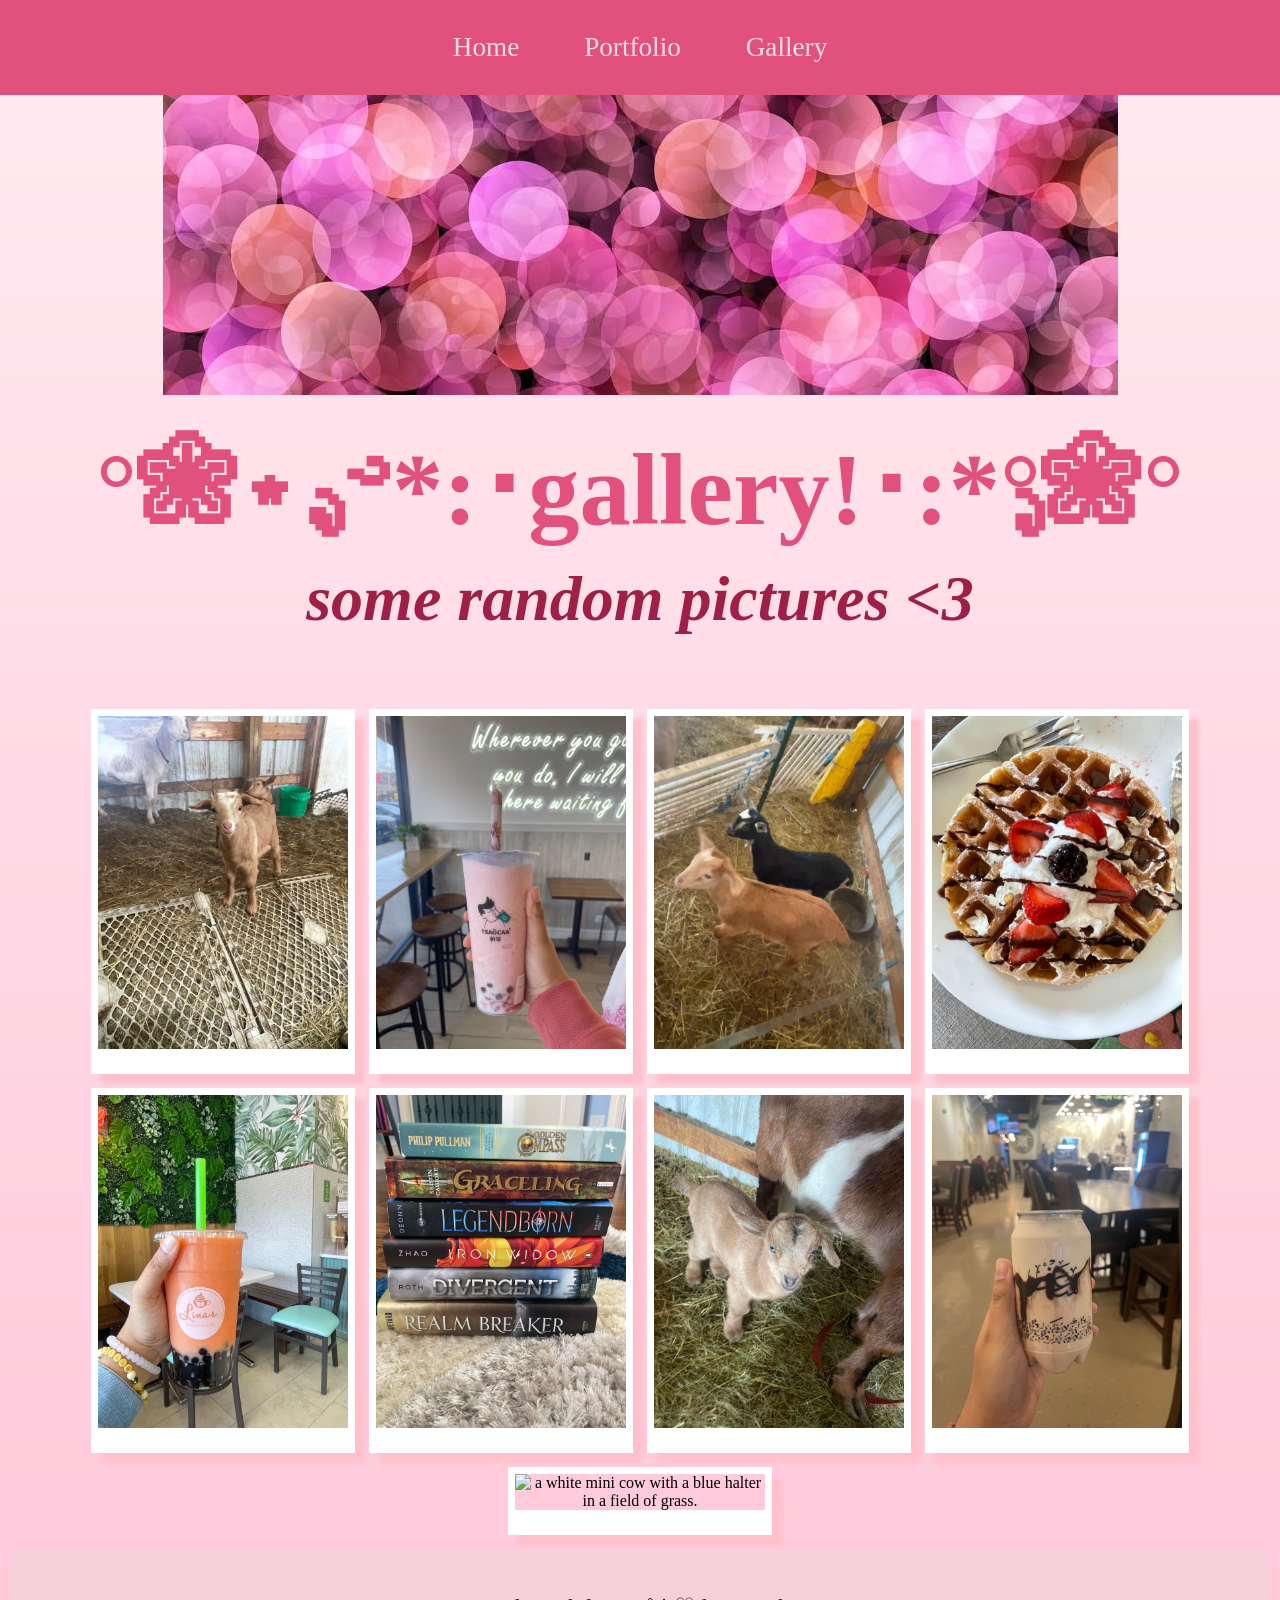
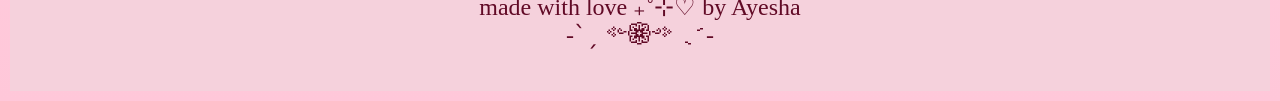
==== gallery.html @ f211aa25 "website" ====
<!DOCTYPE html>
<html>
  <head>

    <title>Ayesha's Gallery˚*•̩̩͙✩•̩̩͙*˚＊</title>
    <meta charset="utf-8" />
    <meta http-equiv="X-UA-Compatible" content="IE=edge" />
    <meta name="viewport" content="width=device-width, initial-scale=1" />

    <!-- link the webpage's stylesheet -->
    <link rel="stylesheet" href="/style.css" />

    <!-- link the webpage's JavaScript file -->
    <script src="/script.js" defer></script>
  </head>

  
  <body>

    <nav>
      <ul>
        <li>
          <a href="index.html">Home</a>
        </li>
        <li>
          <a href="portfolio.html">Portfolio</a>
        </li>
        <li>
          <a href="gallery.html">Gallery</a>
        </li>
      </ul>
    </nav>


   <header> 
     <img src="assets/new banner.jpg">
    <h1>°❀⋆.ೃ࿔*:･gallery!･:*°ೃ❀°</h1>
    <h2>some random pictures <3</h2>
  </header>

  <main>
    <img src="assets/beepthegoat.jpeg" alt="a light brown and white baby goat standing in a barn.">
    <img src="assets/moreboba.jpeg" alt="a strawberry boba tea drink with wooden stools and a table in the background.">
    <img src="assets/goats.jpeg" alt="two baby goats, one brown and one black with a white spot on its head, in a fenced area from an overhead view">
    <img src="assets/waffle.jpeg" alt="A waffle with chcolate syrup, whipped cream, blackberries, and strawberry slices">
    <img src="assets/boba.jpeg" alt="A strawberry and mango boba tea drink with a bright green straw.">
    <img src="assets/bookstack.jpeg" alt="A pile of six books, from bottom to top: Realm Breaker by Victoria Aveyard, Divergent by Veronica Roth, Iron Widow by Xiran Jay Zhao, Legendborn by Tracy Deonn, Graceling by Kristin Cashore, and The Golden Compass by Philip Pullman.">
    <img src="assets/anotherbaby.jpeg" alt="An overhead view of a small, light brown baby goat, with another brown goat partially in view next to it">
    <img src="assets/coffeee.jpeg" alt="a chocolate coffee drink in a transparent can with Arabic text on it, with chocolate drizzle in the sides of the can">
    <img src="assets/cow.jpeg" alt="a white mini cow with a blue halter in a field of grass.">

  </main>

  <footer>
    <p>made with love ₊˚⊹♡ by Ayesha <br> -ˋˏ ༻❁༺ ˎˊ-</p>
  </footer>
</body>
</html>
---- style.css ----
/* STYLE SECTIONING TAGS */
body {
 background-image: linear-gradient(#ffebf1, #ffc7d9); 
}

/* STYLE TEXT */
* {
  padding: 0px;
  margin:0px;
}


  h1 {
    color: #e2507e;
    font-size: 8vw;
    font-family: "gabriola", cursive;
    margin-top:7%;
    margin-bottom:7%;
  }
  h2{
    color: #9e1f47;
    margin:7%;
    font-size: 5vw;
    line-height: 30px;
    font-family: "Didot", Didot LT STD, Hoefler Text, Garamond, Calisto MT, Times New Roman, serif;
    text-align: center;
    font-style:oblique;
  }
h3 {
  font-family: "rage", fantasy;
  color: #c01148;
  font-size: 70px;
  margin: 4%;
}
header {
  text-align: center;
  line-height: 10px;
}

p{
  color:#610a26;
  font-family: "century gothic", sans serif;
  font-weight: 200;
  font-size: 24px;
  margin-top: 3%;
  margin-bottom: 3%;
}
nav {
  font-family: "century gothic", sans serif;
}
main {
  text-align: center;
  margin-left: 5%;
  margin-right: 5%;
}
#portfolioText {
  line-height: 115%;
  font-size: 5vw;
}

.tinyText {
  font-size: 18px;
  color: #6c3d4c
}

footer {
  padding:5px;
  margin: 10px;
  text-align: center;
  font-size: 12px;
  color: #3a121f;
  background-color: #f5d1dc;
}



/* STYLE IMAGES */
header {
img{
  max-width: 100%;
  }
}

#nhd {
  max-height: 400px;
}
#3dprint1 {
  max-height: 200px;
  text-align: left;
}
#mathteam1 {
  text-align: right;
  max-height: 200px;
}
#mathteam2 {
  text-align: right;
  max-height: 200px;
}
#lincoln {
  max-height: 300px;
}
main {
  img{
    border-style: solid;
    border-width: 7px 7px 25px 7px;
    border-color: white;
    max-width: 250px;
    margin: 5px;
    box-shadow: 10px 10px 5px pink;
  }
}

.goat {
  max-height: 200px;
}
.books {
  display: inline;
  max-width: 25%;
}
/* STYLE NAV BAR */
ul {
  list-style-type: none;
  background-color: #e2507e;
  overflow: hidden;
  padding: 2em;
  text-align: center;
}

li {
  display: inline;
}

li a {
  text-align: center;
  text-decoration: none;
  font-size: 1.7em;
  color: #ffdbeb;
  padding: 1.12em;
}

li a:hover {
  background-color: #f4a4c8;
}
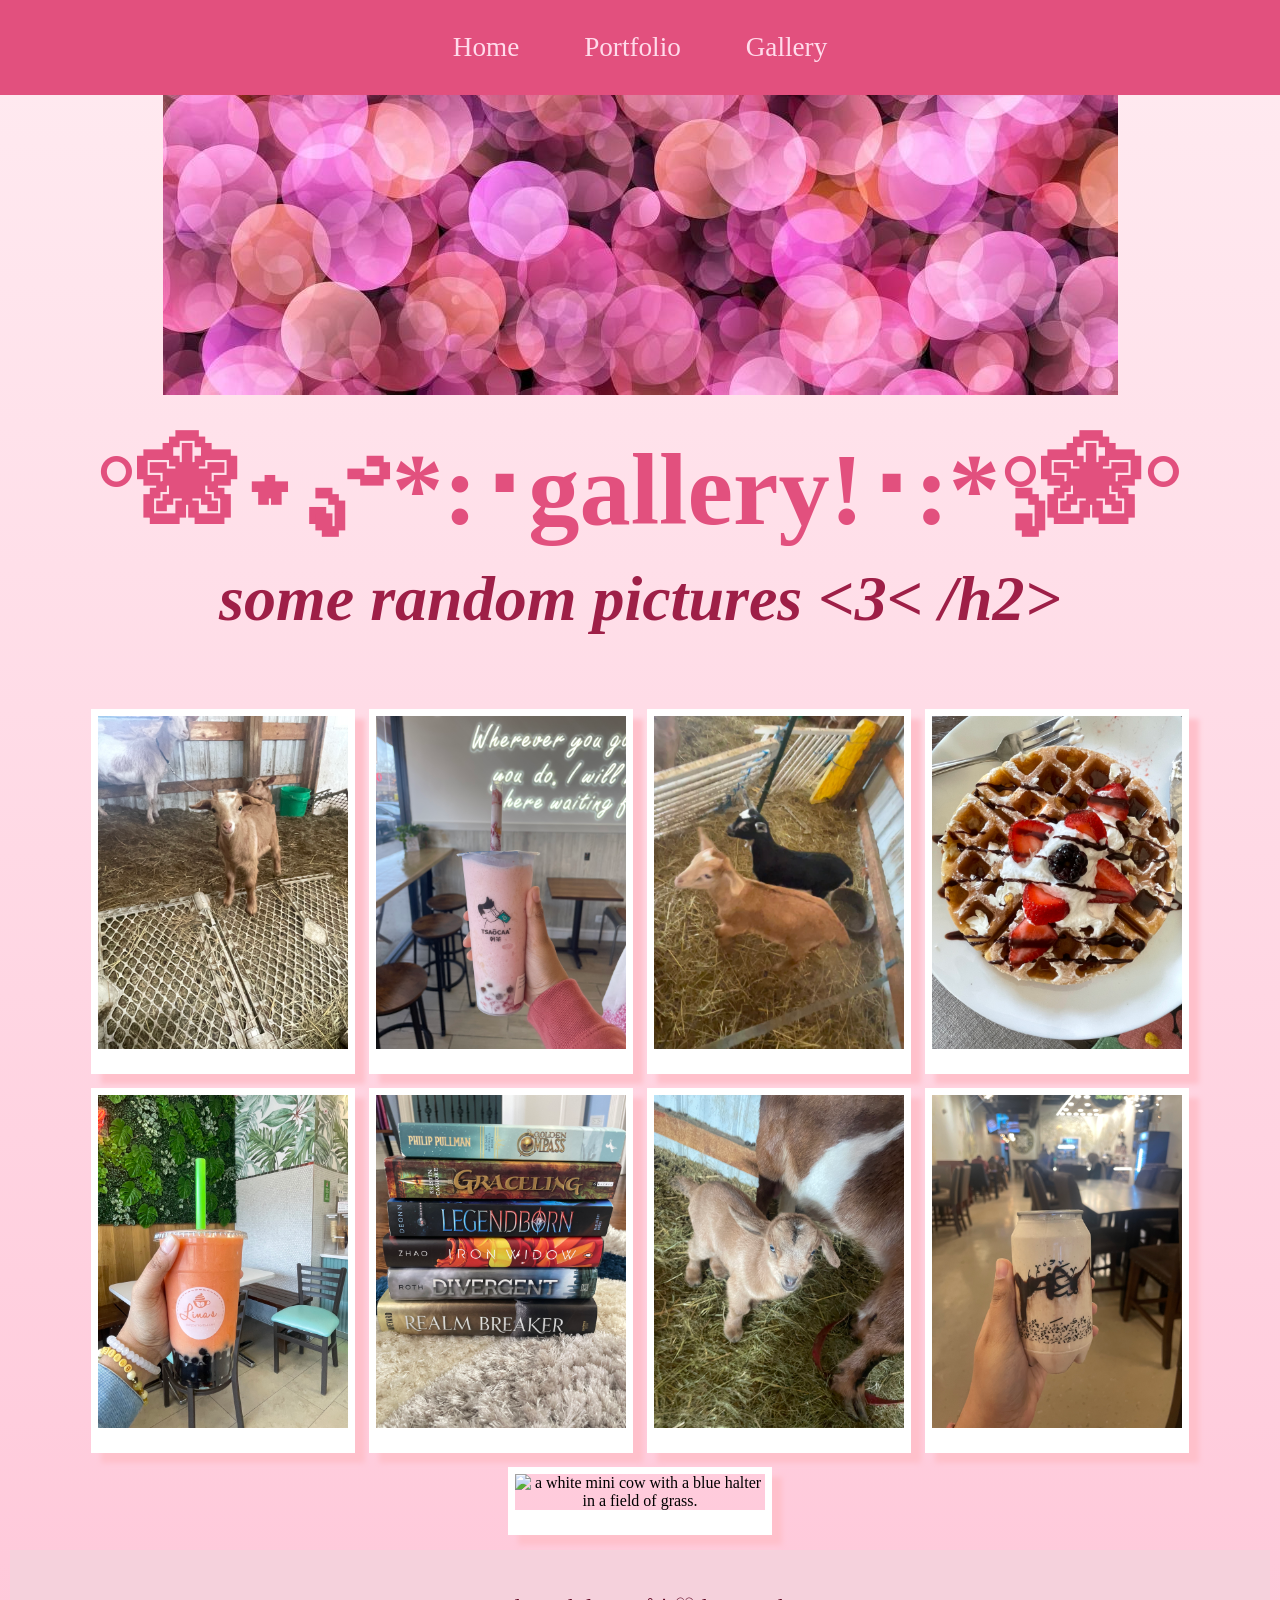
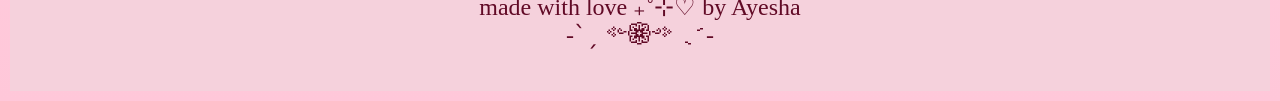
==== commit 0083c675: "will it work???" ====
--- a/gallery.html
+++ b/gallery.html
@@ -1,52 +1,58 @@
- <!DOCTYPE html>
+<!DOCTYPE html>
 <html>
-  <head>
 
-    <title>Ayesha's Gallery˚*•̩̩͙✩•̩̩͙*˚＊</title>
-    <meta charset="utf-8" />
-    <meta http-equiv="X-UA-Compatible" content="IE=edge" />
-    <meta name="viewport" content="width=device-width, initial-scale=1" />
+<head>
 
-    <!-- link the webpage's stylesheet -->
-    <link rel="stylesheet" href="/style.css" />
+  <title>Ayesha's Gallery˚*•̩̩͙✩•̩̩͙*˚＊</title>
+  <meta charset="utf-8" />
+  <meta http-equiv="X-UA-Compatible" content="IE=edge" />
+  <meta name="viewport" content="width=device-width, initial-scale=1" />
 
-    <!-- link the webpage's JavaScript file -->
-    <script src="/script.js" defer></script>
-  </head>
+  <!-- link the webpage's stylesheet -->
+  <link rel="stylesheet" href="/style.css" />
 
-  
-  <body>
-
-    <nav>
-      <ul>
-        <li>
-          <a href="index.html">Home</a>
-        </li>
-        <li>
-          <a href="portfolio.html">Portfolio</a>
-        </li>
-        <li>
-          <a href="gallery.html">Gallery</a>
-        </li>
-      </ul>
-    </nav>
+  <!-- link the webpage's JavaScript file -->
+  <script src="/script.js" defer></script>
+</head>
 
 
-   <header> 
-     <img src="assets/new banner.jpg">
+<body>
+
+  <nav>
+    <ul>
+      <li>
+        <a href="index.html">Home</a>
+      </li>
+      <li>
+        <a href="portfolio.html">Portfolio</a>
+      </li>
+      <li>
+        <a href="gallery.html">Gallery</a>
+      </li>
+    </ul>
+  </nav>
+
+
+  <header>
+    <img src="assets/new banner.jpg">
     <h1>°❀⋆.ೃ࿔*:･gallery!･:*°ೃ❀°</h1>
-    <h2>some random pictures <3</h2>
+    <h2>some random pictures <3< /h2>
   </header>
 
   <main>
     <img src="assets/beepthegoat.jpeg" alt="a light brown and white baby goat standing in a barn.">
     <img src="assets/moreboba.jpeg" alt="a strawberry boba tea drink with wooden stools and a table in the background.">
-    <img src="assets/goats.jpeg" alt="two baby goats, one brown and one black with a white spot on its head, in a fenced area from an overhead view">
-    <img src="assets/waffle.jpeg" alt="A waffle with chcolate syrup, whipped cream, blackberries, and strawberry slices">
+    <img src="assets/goats.jpeg"
+      alt="two baby goats, one brown and one black with a white spot on its head, in a fenced area from an overhead view">
+    <img src="assets/waffle.jpeg"
+      alt="A waffle with chcolate syrup, whipped cream, blackberries, and strawberry slices">
     <img src="assets/boba.jpeg" alt="A strawberry and mango boba tea drink with a bright green straw.">
-    <img src="assets/bookstack.jpeg" alt="A pile of six books, from bottom to top: Realm Breaker by Victoria Aveyard, Divergent by Veronica Roth, Iron Widow by Xiran Jay Zhao, Legendborn by Tracy Deonn, Graceling by Kristin Cashore, and The Golden Compass by Philip Pullman.">
-    <img src="assets/anotherbaby.jpeg" alt="An overhead view of a small, light brown baby goat, with another brown goat partially in view next to it">
-    <img src="assets/coffeee.jpeg" alt="a chocolate coffee drink in a transparent can with Arabic text on it, with chocolate drizzle in the sides of the can">
+    <img src="assets/bookstack.jpeg"
+      alt="A pile of six books, from bottom to top: Realm Breaker by Victoria Aveyard, Divergent by Veronica Roth, Iron Widow by Xiran Jay Zhao, Legendborn by Tracy Deonn, Graceling by Kristin Cashore, and The Golden Compass by Philip Pullman.">
+    <img src="assets/anotherbaby.jpeg"
+      alt="An overhead view of a small, light brown baby goat, with another brown goat partially in view next to it">
+    <img src="assets/coffeee.jpeg"
+      alt="a chocolate coffee drink in a transparent can with Arabic text on it, with chocolate drizzle in the sides of the can">
     <img src="assets/cow.jpeg" alt="a white mini cow with a blue halter in a field of grass.">
 
   </main>
@@ -55,4 +61,5 @@
     <p>made with love ₊˚⊹♡ by Ayesha <br> -ˋˏ ༻❁༺ ˎˊ-</p>
   </footer>
 </body>
+
 </html>
--- a/style.css
+++ b/style.css
@@ -13,7 +13,12 @@
   h1 {
     color: #e2507e;
     font-size: 8vw;
-    font-family: "gabriola", cursive;
+    font-family: "Rage", "Script MT", "Snell Roundhand", "Lucida Handwriting", cursive;
+    /*Segoe script
+    Rage
+    Script MT
+    Snell Roundhand
+    Lucida Handwriting*/
     margin-top:7%;
     margin-bottom:7%;
   }
@@ -22,7 +27,7 @@
     margin:7%;
     font-size: 5vw;
     line-height: 30px;
-    font-family: "Didot", Didot LT STD, Hoefler Text, Garamond, Calisto MT, Times New Roman, serif;
+    font-family: "Didot", "Didot LT STD", "Hoefler Text", "Garamond", "Calisto MT", "Times New Roman", "serif";
     text-align: center;
     font-style:oblique;
   }
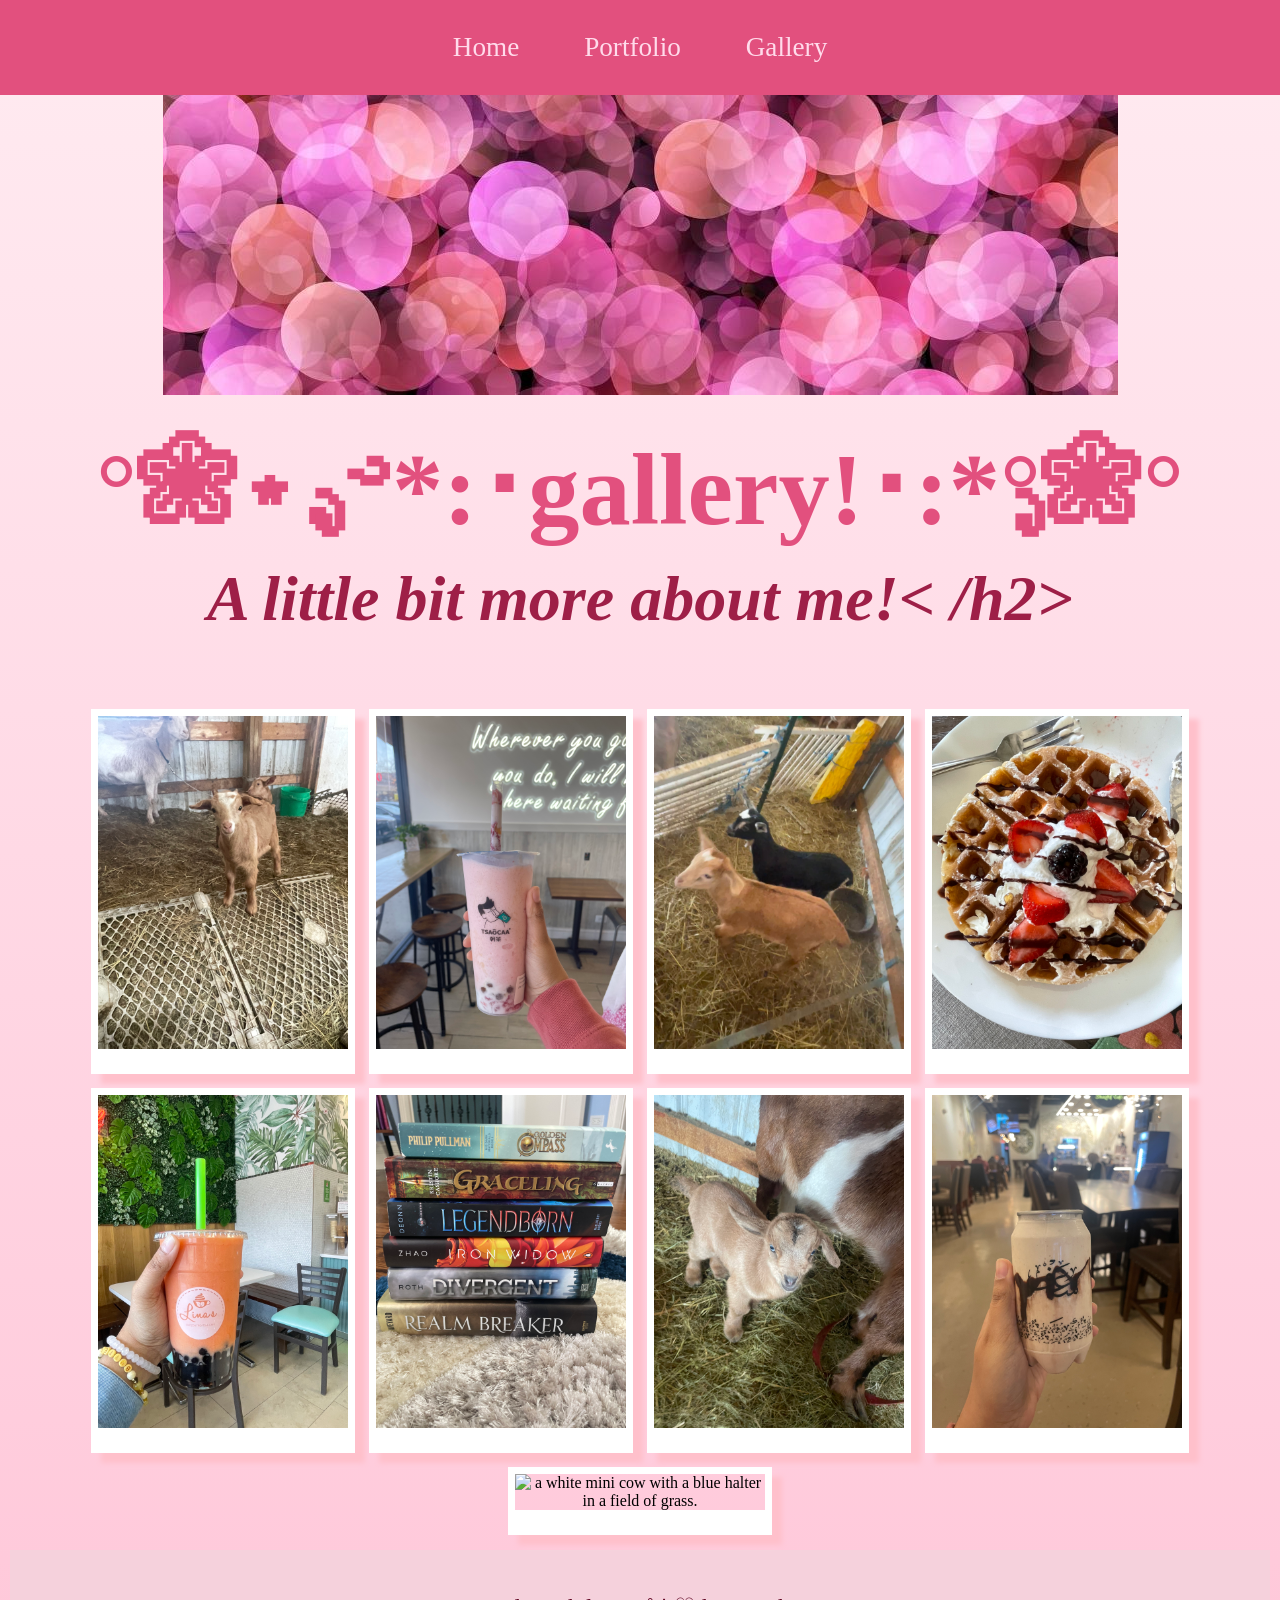
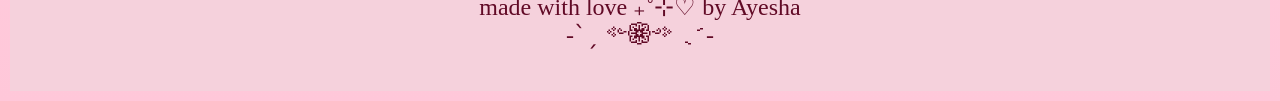
==== commit 395384f1: "Text revisions" ====
--- a/gallery.html
+++ b/gallery.html
@@ -3,7 +3,7 @@
 
 <head>
 
-  <title>Ayesha's Gallery˚*•̩̩͙✩•̩̩͙*˚＊</title>
+  <title>Ayesha's Gallery</title>
   <meta charset="utf-8" />
   <meta http-equiv="X-UA-Compatible" content="IE=edge" />
   <meta name="viewport" content="width=device-width, initial-scale=1" />
@@ -36,7 +36,7 @@
   <header>
     <img src="assets/new banner.jpg">
     <h1>°❀⋆.ೃ࿔*:･gallery!･:*°ೃ❀°</h1>
-    <h2>some random pictures <3< /h2>
+    <h2>A little bit more about me!< /h2>
   </header>
 
   <main>
@@ -62,4 +62,4 @@
   </footer>
 </body>
 
-</html>+</html>
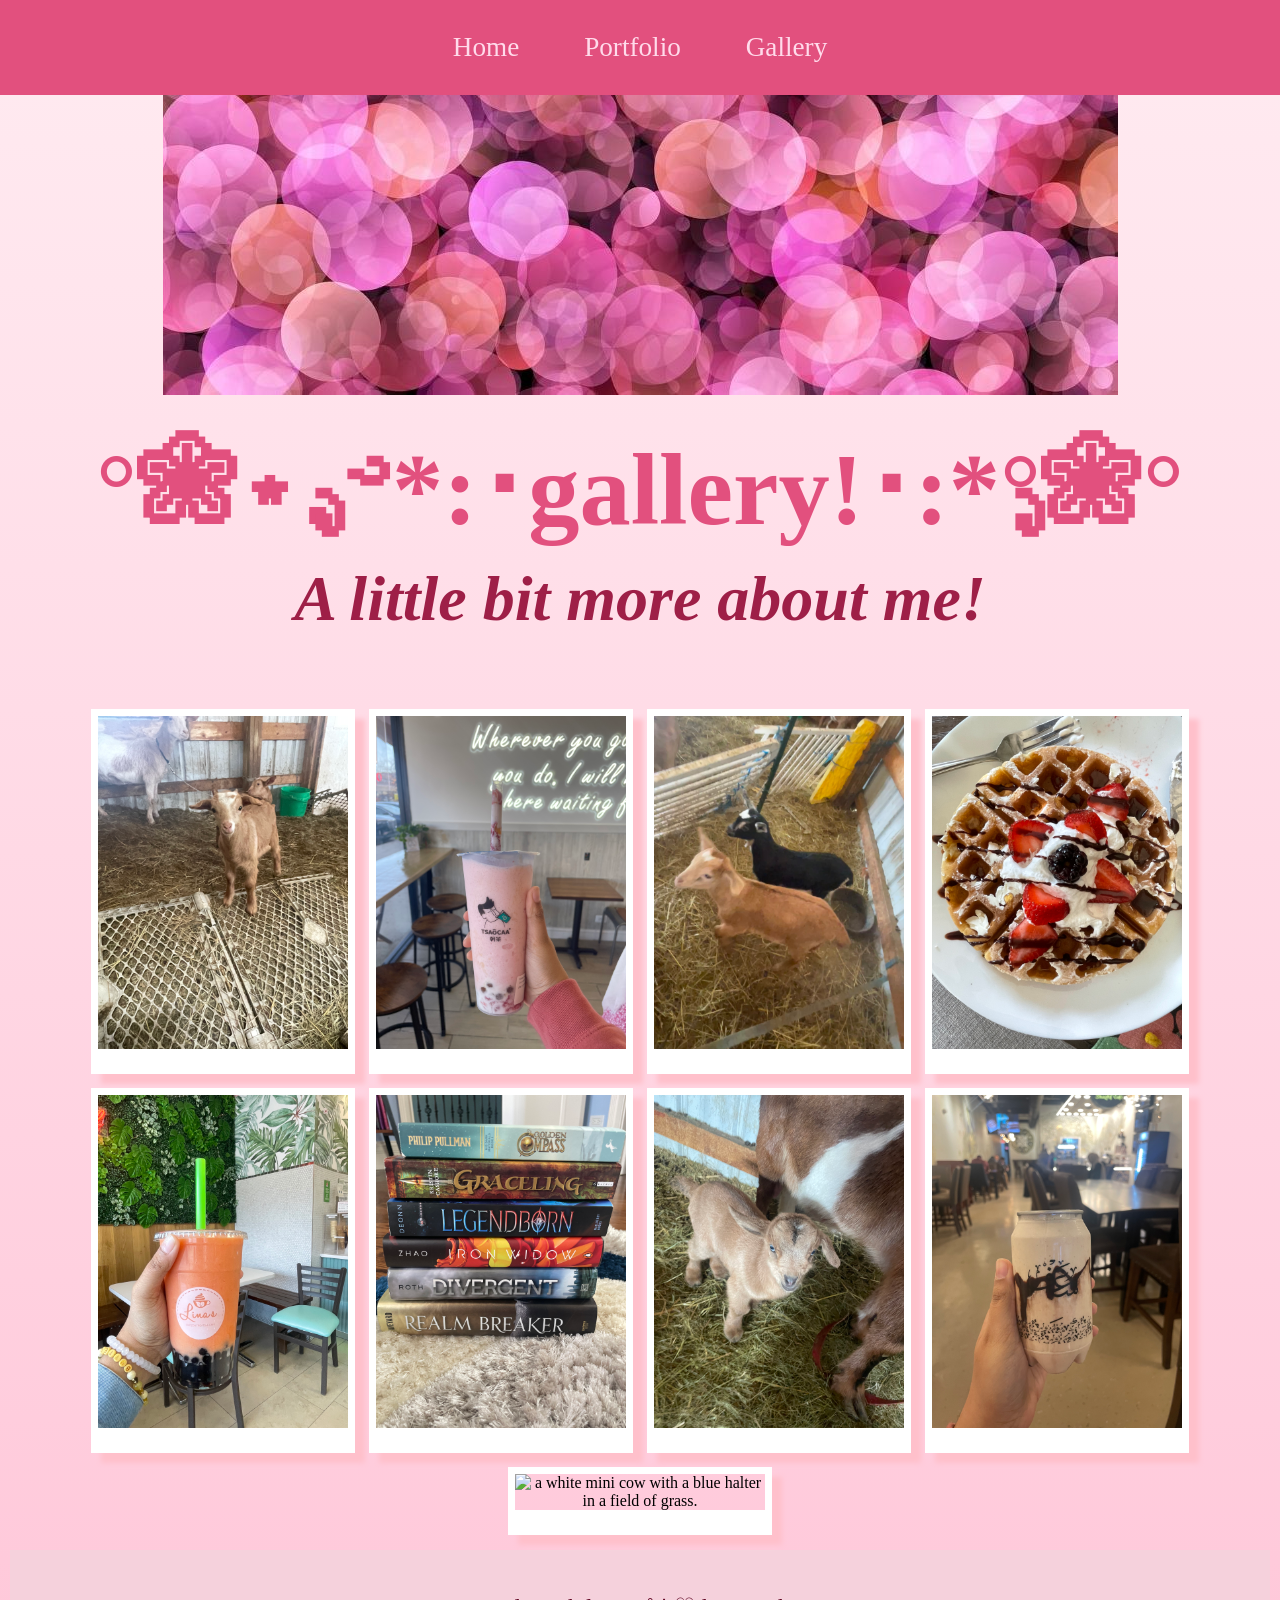
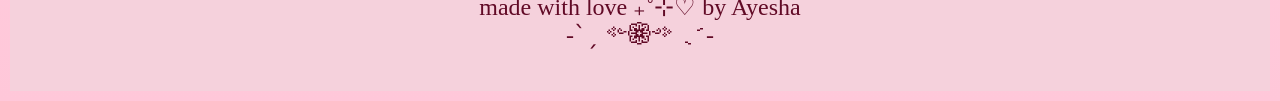
==== commit 0b657efa: "syntax error fix" ====
--- a/gallery.html
+++ b/gallery.html
@@ -9,7 +9,7 @@
   <meta name="viewport" content="width=device-width, initial-scale=1" />
 
   <!-- link the webpage's stylesheet -->
-  <link rel="stylesheet" href="/style.css" />
+  <link rel="stylesheet" href="style.css" />
 
   <!-- link the webpage's JavaScript file -->
   <script src="/script.js" defer></script>
@@ -36,7 +36,7 @@
   <header>
     <img src="assets/new banner.jpg">
     <h1>°❀⋆.ೃ࿔*:･gallery!･:*°ೃ❀°</h1>
-    <h2>A little bit more about me!< /h2>
+    <h2>A little bit more about me!</h2>
   </header>
 
   <main>
--- a/style.css
+++ b/style.css
@@ -13,7 +13,7 @@
   h1 {
     color: #e2507e;
     font-size: 8vw;
-    font-family: "Rage", "Script MT", "Snell Roundhand", "Lucida Handwriting", cursive;
+    font-family: "Script MT", "Snell Roundhand", "Lucida Handwriting", cursive;
     /*Segoe script
     Rage
     Script MT
